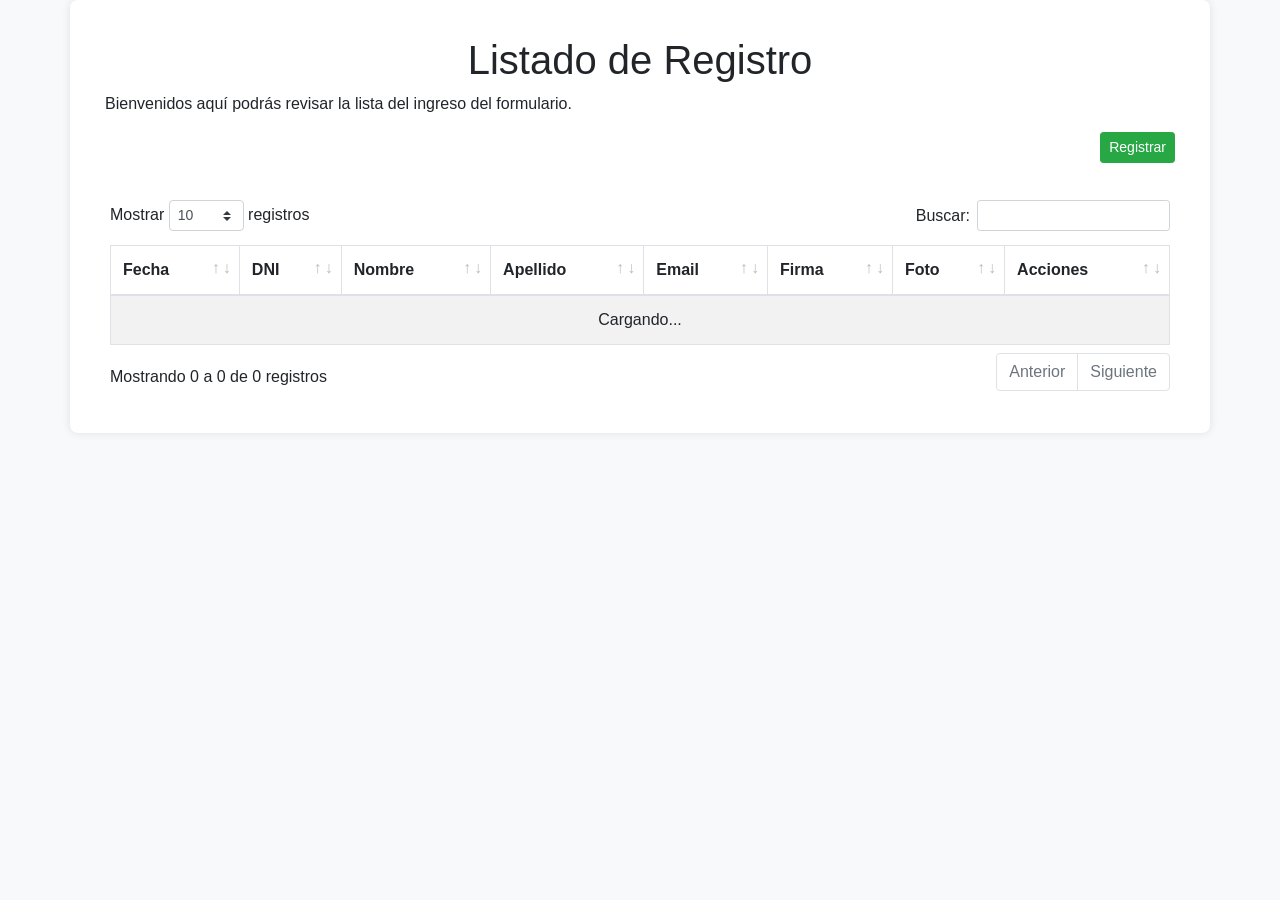
==== views/lista.html @ 8be08674 "Proyecto - Camara Web" ====
<!DOCTYPE html>
<html lang="es" xml:lang="es">
<head>
	<title>Listado de fotos</title>
	<meta charset="utf-8">
	<meta name="viewport" content="width=device-width, initial-scale=1, shrink-to-fit=no">
	<meta name="title" content="Listado de foto"/>
	<meta name="description" content="Listado de fotos"/>
	<meta name="author" content="Proyecto"/>
	<link rel="stylesheet" href="../assets/css/bootstrap.min.css">
	<link rel="stylesheet" href="../assets/css/dataTables.bootstrap4.min.css">
	<link rel="stylesheet" href="../assets/css/custom.css">
	<link rel="stylesheet" href="../assets/css/styles.css" />
</head>

<body>
	<div class="container">
		<div class="row-fluid">
			<h1 class="text-center mt-3">Listado de Registro</h1>
			<div class="col-lg-12">
				<p>Bienvenidos aquí podrás revisar la lista del ingreso del formulario.</p>
				<a class="btn btn-success btn-sm float-right" type="button" href="index.html">Registrar</a><br><br>
				<div class="row">
					<div class="card-body pad table-responsive">
						<div class="row">
							<div class="col-12">
								<div class="table-responsive">
									<table id="tabla" class="table table-striped table-hover table-bordered" width="100%">
										<thead>
											<tr>
												<th>Fecha</th>
												<th>DNI</th>
												<th>Nombre</th>
												<th>Apellido</th>
												<th>Email</th>
												<th>Firma</th>
												<th>Foto</th>
												<th>Acciones</th>
											</tr>
										</thead>
										<tbody id="tablaAlumnos">
											<!-- Aquí irán los registros generados por PHP -->
										</tbody>
													</div>
												</div>
											</div>
										</tbody>
									</table>
								</div>
							</div>
						</div>
					</div>
				</div>
			</div>
		</div>
	</div>

	
	<div class="modal fade" data-backdrop="static" data-keyboard="false" tabindex="-1" role="dialog" id="modalfoto">
		<div class="modal-dialog" role="document">
			<div class="modal-content">
				<div class="modal-header">
					<h4 class="modal-title">VISUALIZAR FOTO</h4>
				</div>
				<div class="modal-body">
					<div id="verfotomodal">
					</div>
				</div>
				<div class="modal-footer">
					<button type="button" class="btn btn-danger btn-sm" data-dismiss="modal"> Cerrar</button>
				</div>
			</div>
		</div>
	</div>
	
	<script src="../assets/js/jquery.min.js"></script>
	<script src="../assets/js/bootstrap.min.js"></script>
	<script src="../assets/js/jquery.dataTables.min.js"></script>
	<script src="../assets/js/dataTables.bootstrap4.min.js"></script>
	<script src="../assets/app/lista.js"></script>	
	
</body>
</html>
---- assets/css/custom.css ----
.radio_check {
	width: 49% !important;
	text-align: center;
}

.video_container {
	width: 100%;
	padding: 25px;
}

.none {
	display: none;
}
---- assets/css/styles.css ----
body {
    background-color: #f8f9fa;
}
.container {
    background: #ffffff;
    padding: 20px;
    border-radius: 8px;
    box-shadow: 0 0 10px rgba(0, 0, 0, 0.1);
}
.form-group label {
    font-weight: bold;
}
.btn-primary {
    background-color: #007bff;
    border: none;
}
.btn-primary:hover {
    background-color: #0056b3;
}
.video_container {
    width: 100%;
    border: 1px solid #ddd;
    border-radius: 4px;
}
.form-check-label {
    margin-left: 10px;
}
.form-control-file {
    padding: 0;
}
#video {
    display: block;
    width: 100%;
    border-radius: 4px;
}
#canvas {
    display: none;
}
.radio_check {
    margin-bottom: 10px;
}
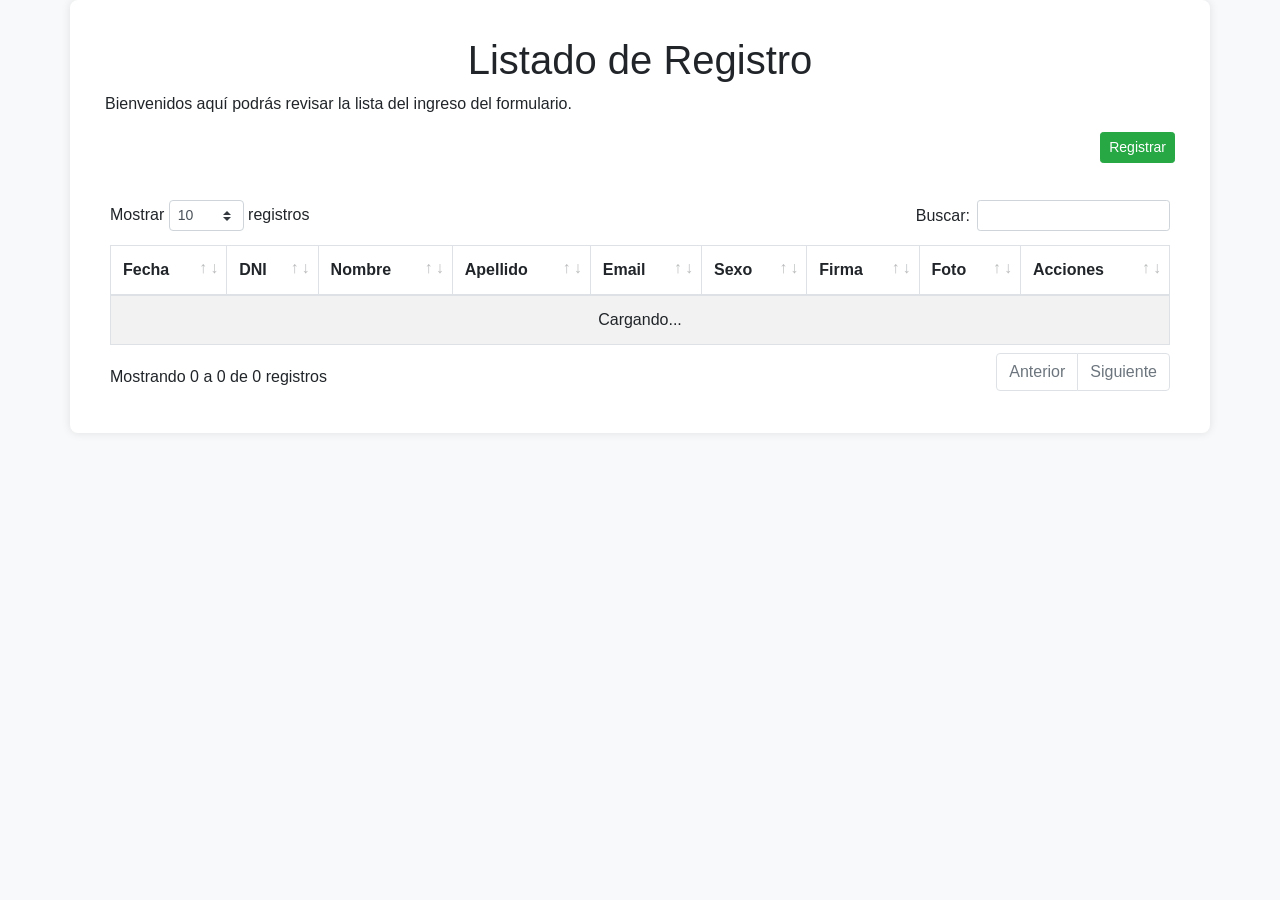
==== commit 94154b0c: "[UPDATE] Cambios funcionalidad Cambios Recientes de la Cámara Web" ====
--- a/views/lista.html
+++ b/views/lista.html
@@ -1,83 +1,310 @@
 <!DOCTYPE html>
 <html lang="es" xml:lang="es">
-<head>
-	<title>Listado de fotos</title>
-	<meta charset="utf-8">
-	<meta name="viewport" content="width=device-width, initial-scale=1, shrink-to-fit=no">
-	<meta name="title" content="Listado de foto"/>
-	<meta name="description" content="Listado de fotos"/>
-	<meta name="author" content="Proyecto"/>
-	<link rel="stylesheet" href="../assets/css/bootstrap.min.css">
-	<link rel="stylesheet" href="../assets/css/dataTables.bootstrap4.min.css">
-	<link rel="stylesheet" href="../assets/css/custom.css">
-	<link rel="stylesheet" href="../assets/css/styles.css" />
-</head>
-
-<body>
-	<div class="container">
-		<div class="row-fluid">
-			<h1 class="text-center mt-3">Listado de Registro</h1>
-			<div class="col-lg-12">
-				<p>Bienvenidos aquí podrás revisar la lista del ingreso del formulario.</p>
-				<a class="btn btn-success btn-sm float-right" type="button" href="index.html">Registrar</a><br><br>
-				<div class="row">
-					<div class="card-body pad table-responsive">
-						<div class="row">
-							<div class="col-12">
-								<div class="table-responsive">
-									<table id="tabla" class="table table-striped table-hover table-bordered" width="100%">
-										<thead>
-											<tr>
-												<th>Fecha</th>
-												<th>DNI</th>
-												<th>Nombre</th>
-												<th>Apellido</th>
-												<th>Email</th>
-												<th>Firma</th>
-												<th>Foto</th>
-												<th>Acciones</th>
-											</tr>
-										</thead>
-										<tbody id="tablaAlumnos">
-											<!-- Aquí irán los registros generados por PHP -->
-										</tbody>
-													</div>
-												</div>
-											</div>
-										</tbody>
-									</table>
-								</div>
-							</div>
-						</div>
-					</div>
-				</div>
-			</div>
-		</div>
-	</div>
-
-	
-	<div class="modal fade" data-backdrop="static" data-keyboard="false" tabindex="-1" role="dialog" id="modalfoto">
-		<div class="modal-dialog" role="document">
-			<div class="modal-content">
-				<div class="modal-header">
-					<h4 class="modal-title">VISUALIZAR FOTO</h4>
-				</div>
-				<div class="modal-body">
-					<div id="verfotomodal">
-					</div>
-				</div>
-				<div class="modal-footer">
-					<button type="button" class="btn btn-danger btn-sm" data-dismiss="modal"> Cerrar</button>
-				</div>
-			</div>
-		</div>
-	</div>
-	
-	<script src="../assets/js/jquery.min.js"></script>
-	<script src="../assets/js/bootstrap.min.js"></script>
-	<script src="../assets/js/jquery.dataTables.min.js"></script>
-	<script src="../assets/js/dataTables.bootstrap4.min.js"></script>
-	<script src="../assets/app/lista.js"></script>	
-	
-</body>
-</html>+  <head>
+    <title>Listado de fotos</title>
+    <meta charset="utf-8" />
+    <meta
+      name="viewport"
+      content="width=device-width, initial-scale=1, shrink-to-fit=no"
+    />
+    <meta name="title" content="Listado de foto" />
+    <meta name="description" content="Listado de fotos" />
+    <meta name="author" content="Proyecto" />
+    <link rel="stylesheet" href="../assets/css/bootstrap.min.css" />
+    <link rel="stylesheet" href="../assets/css/dataTables.bootstrap4.min.css" />
+    <link rel="stylesheet" href="../assets/css/sweetalert.css" />
+    <link rel="stylesheet" href="../assets/css/custom.css" />
+    <link rel="stylesheet" href="../assets/css/styles.css" />
+  </head>
+
+  <body>
+    <div class="container">
+      <div class="row-fluid">
+        <h1 class="text-center mt-3">Listado de Registro</h1>
+        <div class="col-lg-12">
+          <p>
+            Bienvenidos aquí podrás revisar la lista del ingreso del formulario.
+          </p>
+          <a
+            class="btn btn-success btn-sm float-right"
+            type="button"
+            href="index.html"
+            >Registrar</a
+          ><br /><br />
+          <div class="row">
+            <div class="card-body pad table-responsive">
+              <div class="row">
+                <div class="col-12">
+                  <div class="table-responsive">
+                    <table
+                      id="tabla"
+                      class="table table-striped table-hover table-bordered"
+                      width="100%"
+                    >
+                      <thead>
+                        <tr>
+                          <th>Fecha</th>
+                          <th>DNI</th>
+                          <th>Nombre</th>
+                          <th>Apellido</th>
+                          <th>Email</th>
+                          <th>Sexo</th>
+                          <th>Firma</th>
+                          <th>Foto</th>
+                          <th>Acciones</th>
+                        </tr>
+                      </thead>
+                      <tbody id="tablaAlumnos">
+                        <!-- Aquí irán los registros generados por PHP -->
+                      </tbody>
+                    </table>
+                  </div>
+                </div>
+              </div>
+            </div>
+          </div>
+        </div>
+      </div>
+    </div>
+
+    <div
+      class="modal fade"
+      data-backdrop="static"
+      data-keyboard="false"
+      tabindex="-1"
+      role="dialog"
+      id="modalfoto"
+    >
+      <div class="modal-dialog" role="document">
+        <div class="modal-content">
+          <div class="modal-header">
+            <h4 class="modal-title">VISUALIZAR FOTO</h4>
+          </div>
+          <div class="modal-body">
+            <div id="verfotomodal"></div>
+          </div>
+          <div class="modal-footer">
+            <button
+              type="button"
+              class="btn btn-danger btn-sm"
+              data-dismiss="modal"
+            >
+              Cerrar
+            </button>
+          </div>
+        </div>
+      </div>
+    </div>
+
+    <div
+      class="modal fade"
+      data-backdrop="static"
+      data-keyboard="false"
+      tabindex="-1"
+      role="dialog"
+      id="modaleditar"
+    >
+      <div class="modal-dialog" role="document">
+        <div class="modal-content">
+          <div class="modal-header">
+            <h4 class="modal-title">Editar</h4>
+          </div>
+          <form id="frm_edit" method="post">
+            <div class="modal-body">
+              <div id="vermodaleditar">
+                <input type="hidden" id="id" name="id" />
+                <!-- Campos de entrada para el formulario -->
+                <div class="form-group row">
+                  <label for="nombre" class="col-lg-6 col-form-label"
+                    >Nombre:</label
+                  >
+                  <div class="col-sm-9">
+                    <input
+                      type="text"
+                      class="form-control form-control-sm"
+                      id="nombre"
+                      name="nombre"
+                    />
+                  </div>
+                </div>
+                <div class="form-group row">
+                  <label for="apellido" class="col-lg-6 col-form-label"
+                    >Apellido:</label
+                  >
+                  <div class="col-sm-9">
+                    <input
+                      type="text"
+                      class="form-control form-control-sm"
+                      id="apellido"
+                      name="apellido"
+                    />
+                  </div>
+                </div>
+                <div class="form-group row">
+                  <label for="fnac" class="col-lg-6 col-form-label">Fecha de Nacimiento:</label>
+                  <div class="col-sm-9">
+                      <input
+                          type="date"
+                          class="form-control form-control-sm"
+                          id="fnac"
+                          name="fnac"
+                          required
+                      />
+                  </div>
+              </div>
+                <div class="form-group row">
+                  <label for="email" class="col-lg-6 col-form-label"
+                    >Correo Electrónico:</label
+                  >
+                  <div class="col-sm-9">
+                    <input
+                      type="text"
+                      class="form-control form-control-sm"
+                      id="email"
+                      name="email"
+                    />
+                  </div>
+                </div>
+                <div class="form-group row">
+                  <label for="dni" class="col-lg-6 col-form-label">DNI:</label>
+                  <div class="col-sm-9">
+                    <input
+                      type="text"
+                      class="form-control form-control-sm"
+                      id="dni"
+                      name="dni"
+                    />
+                  </div>
+                </div>
+                <div class="form-group row">
+                  <label for="sexo" class="col-lg-6 col-form-label">Sexo:</label>
+                  <div class="col-sm-9">
+                    <select
+                      class="form-control form-control-sm"
+                      id="sexo"
+                      name="sexo"
+                    >
+                      <option value="">Selecciona una opción</option>
+                      <option value="Masculino">Masculino</option>
+                      <option value="Femenino">Femenino</option>
+                    </select>
+                  </div>
+                </div>
+
+                <!-- Radios y contenedores de imagen/video -->
+                <div class="form-group row">
+                  <div class="form-check radio_check">
+                    <input
+                      class="form-check-input"
+                      type="radio"
+                      name="radio_select"
+                      id="radiosfoto"
+                      value="0"
+                      checked
+                    />
+                    <label class="form-check-label" for="radiosfoto"
+                      >Seleccionar Foto</label
+                    >
+                  </div>
+                  <div class="form-check radio_check">
+                    <input
+                      class="form-check-input"
+                      type="radio"
+                      name="radio_select"
+                      id="radiotfoto"
+                      value="1"
+                    />
+                    <label class="form-check-label" for="radiotfoto"
+                      >Tomar Foto</label
+                    >
+                  </div>
+                </div>
+
+                <div class="container_radio">
+                  <input
+                    type="file"
+                    class="form-control-file video_container"
+                    name="archivo"
+                    id="subirfoto"
+                    accept="image/*"
+                  />
+                  <img id="blah" src="#" alt="Imagen" class="video_container" />
+                  <video
+                    id="video"
+                    autoplay="autoplay"
+                    class="video_container none"
+                    hidden
+                  ></video>
+                  <canvas id="canvas" class="none"></canvas>
+                  <input type="hidden" id="base64image" name="base64image" />
+                </div>
+              </div>
+            </div>
+            <div class="modal-footer">
+              <button
+                type="submit"
+                class="btn btn-primary btn-sm"
+                id="btn_edit"
+              >
+                Editar
+              </button>
+              <button
+                type="button"
+                class="btn btn-danger btn-sm"
+                data-dismiss="modal"
+              >
+                Cerrar
+              </button>
+            </div>
+          </form>
+        </div>
+      </div>
+    </div>
+
+    <script src="../assets/js/jquery.min.js"></script>
+    <script src="../assets/js/bootstrap.min.js"></script>
+    <script src="../assets/js/jquery.dataTables.min.js"></script>
+    <script src="../assets/js/dataTables.bootstrap4.min.js"></script>
+    <script src="../assets/js/sweetalert.js"></script>
+    <script src="../assets/app/camara.js"></script>
+    <script src="../assets/app/lista.js"></script>
+    <script>
+      document.addEventListener("DOMContentLoaded", function () {
+        const video = document.getElementById("video");
+        const blah = document.getElementById("blah");
+
+        // Configuración del input file para mostrar la imagen seleccionada
+        subirfoto.onchange = (evt) => {
+          const [file] = subirfoto.files;
+          if (file) {
+            const reader = new FileReader();
+            reader.onloadend = function () {
+              const base64String = reader.result;
+              document.getElementById("base64image").value = base64String;
+              blah.src = reader.result; // Mostrar la imagen
+              blah.hidden = false; // Asegura que la imagen esté visible
+              video.hidden = true; // Oculta el video
+            };
+            reader.readAsDataURL(file);
+          }
+        };
+
+        // Manejo del cambio entre opciones de radio
+        document
+          .querySelectorAll('input[name="radio_select"]')
+          .forEach((radio) => {
+            radio.addEventListener("change", function (evt) {
+              const radioValue = evt.target.value;
+              if (radioValue == "0") {
+                video.hidden = true;
+                blah.hidden = false;
+              } else if (radioValue == "1") {
+                blah.hidden = true;
+                video.hidden = false;
+              }
+            });
+          });
+      });
+    </script>
+  </body>
+</html>
--- a/assets/css/sweetalert.css
+++ b/assets/css/sweetalert.css
@@ -0,0 +1 @@
+@keyframes showSweetAlert{0%{transform:scale(0.7)!important}45%{transform:scale(1.05)!important}80%{transform:scale(0.95)!important}100%{transform:scale(1)!important}}@keyframes hideSweetAlert{0%{transform:scale(1)!important}100%{transform:scale(0.5)!important}}@keyframes slideFromTop{0%{top:0!important}100%{top:50%!important}}@keyframes slideToTop{0%{top:50%!important}100%{top:0!important}}@keyframes slideFromBottom{0%{top:70%!important}100%{top:50%!important}}@keyframes slideToBottom{0%{top:50%!important}100%{top:70%!important}}.showSweetAlert{animation:showSweetAlert .3s}.showSweetAlert[data-animation=none]{animation:none}.showSweetAlert[data-animation=slide-from-top]{animation:slideFromTop .3s}.showSweetAlert[data-animation=slide-from-bottom]{animation:slideFromBottom .3s}.hideSweetAlert{animation:hideSweetAlert .3s}.hideSweetAlert[data-animation=none]{animation:none}.hideSweetAlert[data-animation=slide-from-top]{animation:slideToTop .3s}.hideSweetAlert[data-animation=slide-from-bottom]{animation:slideToBottom .3s}@keyframes animateSuccessTip{0%{width:0;left:1px;top:19px}54%{width:0;left:1px;top:19px}70%{width:50px;left:-8px;top:37px}84%{width:17px;left:21px;top:48px}100%{width:25px;left:14px;top:45px}}@keyframes animateSuccessLong{0%{width:0;right:46px;top:54px}65%{width:0;right:46px;top:54px}84%{width:55px;right:0;top:35px}100%{width:47px;right:8px;top:38px}}@keyframes rotatePlaceholder{0%{transform:rotate(-45deg)}5%{transform:rotate(-45deg)}12%{transform:rotate(-405deg)}100%{transform:rotate(-405deg)}}.animateSuccessTip{animation:animateSuccessTip .75s}.animateSuccessLong{animation:animateSuccessLong .75s}.sa-icon.sa-success.animate::after{animation:rotatePlaceholder 4.25s ease-in}@keyframes animateErrorIcon{0%{transform:rotateX(100deg);opacity:0}100%{transform:rotateX(0deg);opacity:1}}.animateErrorIcon{animation:animateErrorIcon .5s}@keyframes animateXMark{0%{transform:scale(0.4);margin-top:26px;opacity:0}50%{transform:scale(0.4);margin-top:26px;opacity:0}80%{transform:scale(1.15);margin-top:-6px}100%{transform:scale(1);margin-top:0;opacity:1}}.animateXMark{animation:animateXMark .5s}@keyframes pulseWarning{0%{border-color:#F8D486}100%{border-color:#F8BB86}}.pulseWarning{animation:pulseWarning .75s infinite alternate}@keyframes pulseWarningIns{0%{background-color:#F8D486}100%{background-color:#F8BB86}}.pulseWarningIns{animation:pulseWarningIns .75s infinite alternate}@keyframes rotate-loading{0%{transform:rotate(0deg)}100%{transform:rotate(360deg)}}body.stop-scrolling{height:100%;overflow:hidden}.sweet-overlay{background-color:rgba(0,0,0,0.4);position:fixed;left:0;right:0;top:0;bottom:0;display:none;z-index:1040}.sweet-alert{background-color:#fff;width:478px;padding:17px;border-radius:5px;text-align:center;position:fixed;left:50%;top:50%;margin-left:-256px;margin-top:-200px;overflow:hidden;display:none;z-index:2000}@media all and (max-width: 767px){.sweet-alert{width:auto;margin-left:0;margin-right:0;left:15px;right:15px}}.sweet-alert .form-group{display:none!important}.sweet-alert .form-group .sa-input-error{display:none!important}.sweet-alert.show-input .form-group{display:block!important}.sweet-alert .sa-confirm-button-container{display:inline-block!important;position:relative!important}.sweet-alert .la-ball-fall{position:absolute!important;left:50%!important;top:50%!important;margin-left:-27px!important;margin-top:-9px!important;opacity:0!important;visibility:hidden!important}.sweet-alert button[disabled]{opacity:.6!important;cursor:default!important}.sweet-alert button.confirm[disabled]{color:transparent!important}.sweet-alert button.confirm[disabled] ~ .la-ball-fall{opacity:1!important;visibility:visible!important;transition-delay:0!important}.sweet-alert .sa-icon{width:80px!important;height:80px!important;border:4px solid gray!important;border-radius:50%!important;margin:20px auto!important;position:relative!important;box-sizing:content-box!important}.sweet-alert .sa-icon.sa-error{border-color:#d43f3a!important}.sweet-alert .sa-icon.sa-error .sa-x-mark{position:relative!important;display:block!important}.sweet-alert .sa-icon.sa-error .sa-line{position:absolute!important;height:5px!important;width:47px!important;background-color:#d9534f!important;display:block!important;top:37px!important;border-radius:2px!important}.sweet-alert .sa-icon.sa-error .sa-line.sa-left{transform:rotate(45deg)!important;left:17px!important}.sweet-alert .sa-icon.sa-error .sa-line.sa-right{transform:rotate(-45deg)!important;right:16px!important}.sweet-alert .sa-icon.sa-warning{border-color:#eea236!important}.sweet-alert .sa-icon.sa-warning .sa-body{position:absolute!important;width:5px!important;height:47px!important;left:50%!important;top:10px!important;border-radius:2px!important;margin-left:-2px!important;background-color:#f0ad4e!important}.sweet-alert .sa-icon.sa-warning .sa-dot{position:absolute!important;width:7px!important;height:7px!important;border-radius:50%!important;margin-left:-3px!important;left:50%!important;bottom:10px!important;background-color:#f0ad4e!important}.sweet-alert .sa-icon.sa-info{border-color:#46b8da!important}.sweet-alert .sa-icon.sa-info::before{content:""!important;position:absolute!important;width:5px!important;height:29px!important;left:50%!important;bottom:17px!important;border-radius:2px!important;margin-left:-2px!important;background-color:#5bc0de!important}.sweet-alert .sa-icon.sa-info::after{content:""!important;position:absolute!important;width:7px!important;height:7px!important;border-radius:50%!important;margin-left:-3px!important;top:19px!important;background-color:#5bc0de!important}.sweet-alert .sa-icon.sa-success{border-color:#4cae4c!important}.sweet-alert .sa-icon.sa-success::before,.sweet-alert .sa-icon.sa-success::after{content:''!important;border-radius:50%!important;position:absolute!important;width:60px!important;height:100px!important;background:#fff!important;transform:rotate(45deg)!important}.sweet-alert .sa-icon.sa-success::before{border-radius:100px 0 0 120px!important;top:-7px!important;left:-33px!important;transform:rotate(-45deg)!important;transform-origin:60px 60px!important}.sweet-alert .sa-icon.sa-success::after{border-radius:0 100px 120px 0!important;top:-11px!important;left:30px!important;transform:rotate(-45deg)!important;transform-origin:0 60px!important}.sweet-alert .sa-icon.sa-success .sa-placeholder{width:80px!important;height:80px!important;border:4px solid rgba(92,184,92,0.2)!important;border-radius:50%!important;box-sizing:content-box!important;position:absolute!important;left:-4px!important;top:-4px!important;z-index:2!important}.sweet-alert .sa-icon.sa-success .sa-fix{width:5px!important;height:90px!important;background-color:#fff!important;position:absolute!important;left:28px!important;top:8px!important;z-index:1!important;transform:rotate(-45deg)!important}.sweet-alert .sa-icon.sa-success .sa-line{height:5px!important;background-color:#5cb85c!important;display:block!important;border-radius:2px!important;position:absolute!important;z-index:2!important}.sweet-alert .sa-icon.sa-success .sa-line.sa-tip{width:25px!important;left:14px!important;top:46px!important;transform:rotate(45deg)!important}.sweet-alert .sa-icon.sa-success .sa-line.sa-long{width:47px!important;right:8px!important;top:38px!important;transform:rotate(-45deg)!important}.sweet-alert .sa-icon.sa-custom{background-size:contain!important;border-radius:0!important;border:none!important;background-position:center center!important;background-repeat:no-repeat!important}.sweet-alert .btn-default:focus{border-color:#ccc;outline:0;-webkit-box-shadow:inset 0 1px 1px rgba(0,0,0,.075),0 0 8px rgba(204,204,204,0.6);box-shadow:inset 0 1px 1px rgba(0,0,0,.075),0 0 8px rgba(204,204,204,0.6)}.sweet-alert .btn-success:focus{border-color:#4cae4c;outline:0;-webkit-box-shadow:inset 0 1px 1px rgba(0,0,0,.075),0 0 8px rgba(76,174,76,0.6);box-shadow:inset 0 1px 1px rgba(0,0,0,.075),0 0 8px rgba(76,174,76,0.6)}.sweet-alert .btn-info:focus{border-color:#46b8da;outline:0;-webkit-box-shadow:inset 0 1px 1px rgba(0,0,0,.075),0 0 8px rgba(70,184,218,0.6);box-shadow:inset 0 1px 1px rgba(0,0,0,.075),0 0 8px rgba(70,184,218,0.6)}.sweet-alert .btn-danger:focus{border-color:#d43f3a;outline:0;-webkit-box-shadow:inset 0 1px 1px rgba(0,0,0,.075),0 0 8px rgba(212,63,58,0.6);box-shadow:inset 0 1px 1px rgba(0,0,0,.075),0 0 8px rgba(212,63,58,0.6)}.sweet-alert .btn-warning:focus{border-color:#eea236;outline:0;-webkit-box-shadow:inset 0 1px 1px rgba(0,0,0,.075),0 0 8px rgba(238,162,54,0.6);box-shadow:inset 0 1px 1px rgba(0,0,0,.075),0 0 8px rgba(238,162,54,0.6)}.sweet-alert button::-moz-focus-inner{border:0}.la-ball-fall,.la-ball-fall > div{position:relative;-webkit-box-sizing:border-box;-moz-box-sizing:border-box;box-sizing:border-box}.la-ball-fall{display:block;font-size:0;color:#fff}.la-ball-fall.la-dark{color:#333}.la-ball-fall > div{display:inline-block;float:none;background-color:currentColor;border:0 solid currentColor}.la-ball-fall{width:54px;height:18px}.la-ball-fall > div{width:10px;height:10px;margin:4px;border-radius:100%;opacity:0;-webkit-animation:ball-fall 1s ease-in-out infinite;-moz-animation:ball-fall 1s ease-in-out infinite;-o-animation:ball-fall 1s ease-in-out infinite;animation:ball-fall 1s ease-in-out infinite}.la-ball-fall > div:nth-child(1){-webkit-animation-delay:-200ms;-moz-animation-delay:-200ms;-o-animation-delay:-200ms;animation-delay:-200ms}.la-ball-fall > div:nth-child(2){-webkit-animation-delay:-100ms;-moz-animation-delay:-100ms;-o-animation-delay:-100ms;animation-delay:-100ms}.la-ball-fall > div:nth-child(3){-webkit-animation-delay:0;-moz-animation-delay:0;-o-animation-delay:0;animation-delay:0}.la-ball-fall.la-sm{width:26px;height:8px}.la-ball-fall.la-sm > div{width:4px;height:4px;margin:2px}.la-ball-fall.la-2x{width:108px;height:36px}.la-ball-fall.la-2x > div{width:20px;height:20px;margin:8px}.la-ball-fall.la-3x{width:162px;height:54px}.la-ball-fall.la-3x > div{width:30px;height:30px;margin:12px}@-webkit-keyframes ball-fall{0%{opacity:0;-webkit-transform:translateY(-145%);transform:translateY(-145%)}10%{opacity:.5}20%{opacity:1;-webkit-transform:translateY(0);transform:translateY(0)}80%{opacity:1;-webkit-transform:translateY(0);transform:translateY(0)}90%{opacity:.5}100%{opacity:0;-webkit-transform:translateY(145%);transform:translateY(145%)}}@-moz-keyframes ball-fall{0%{opacity:0;-moz-transform:translateY(-145%);transform:translateY(-145%)}10%{opacity:.5}20%{opacity:1;-moz-transform:translateY(0);transform:translateY(0)}80%{opacity:1;-moz-transform:translateY(0);transform:translateY(0)}90%{opacity:.5}100%{opacity:0;-moz-transform:translateY(145%);transform:translateY(145%)}}@-o-keyframes ball-fall{0%{opacity:0;-o-transform:translateY(-145%);transform:translateY(-145%)}10%{opacity:.5}20%{opacity:1;-o-transform:translateY(0);transform:translateY(0)}80%{opacity:1;-o-transform:translateY(0);transform:translateY(0)}90%{opacity:.5}100%{opacity:0;-o-transform:translateY(145%);transform:translateY(145%)}}@keyframes ball-fall{0%{opacity:0;-webkit-transform:translateY(-145%);-moz-transform:translateY(-145%);-o-transform:translateY(-145%);transform:translateY(-145%)}10%{opacity:.5}20%{opacity:1;-webkit-transform:translateY(0);-moz-transform:translateY(0);-o-transform:translateY(0);transform:translateY(0)}80%{opacity:1;-webkit-transform:translateY(0);-moz-transform:translateY(0);-o-transform:translateY(0);transform:translateY(0)}90%{opacity:.5}100%{opacity:0;-webkit-transform:translateY(145%);-moz-transform:translateY(145%);-o-transform:translateY(145%);transform:translateY(145%)}}
